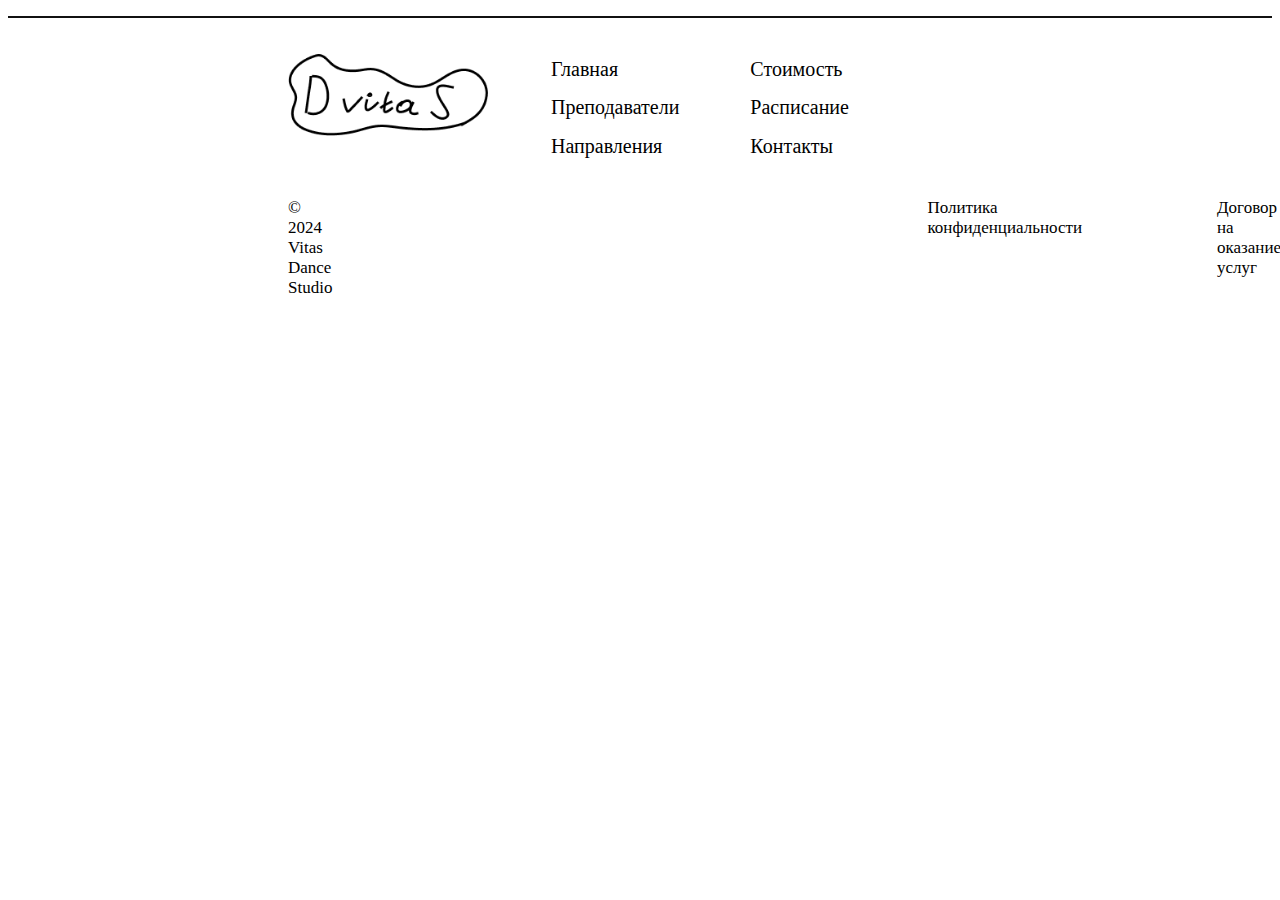
==== footer.htm @ ff367dad "Первый коммит: добавлены файлы сайта" ====
﻿<!DOCTYPE html PUBLIC "-//W3C//DTD XHTML 1.0 Transitional//EN" "http://www.w3.org/TR/xhtml1/DTD/xhtml1-transitional.dtd">
<html xmlns="http://www.w3.org/1999/xhtml">

<head>
	<meta http-equiv="Content-Type" content="text/html; charset=utf-8" />
	<title>Подвал</title>
	<link rel="stylesheet" href="styles.css"></link>
	<base target="основная" />
</head>

<body>
<p></p>
<hr style="height: 2px; background-color: #111111; border:none"/>
	<div style="margin: 20px 280px;">
		<div class="footer">
			<p><a href="glavn.htm"><img alt="Лого" src="Фото/Logo%201.png" width="200" height="82"/></a></p>
			<ul class="footer_ul_1"_>
				<li><a href="glavn.htm">Главная</a></li>
				<li><a href="teachers.htm">Преподаватели</a></li>
				<li><a href="style.htm">Направления</a></li>
			</ul>
			<ul class="footer_ul_2"_>
				<li><a href="price.htm">Стоимость</a></li>
				<li><a href="schedule.htm">Расписание</a></li>
				<li><a href="contacts.htm">Контакты</a></li>
			</ul>
			<span class="whatsapp_but">
			<a href="https://api.whatsapp.com/send?phone=9192445550" target="_blank">НАПИСАТЬ В WHATSAPP</a></span>
		</div>
		<div style="display: flex; font-size: 17px">
			<div>© 2024 Vitas Dance Studio</div>
			<div style="margin-left: 595px; width: 280px;">Политика конфиденциальности</div>
			<div style="margin-left: 135px; width: 240px;">Договор на оказание услуг</div>
		</div>
	</div>
</body>

</html>
---- styles.css ----
﻿<style type="text/css">     
.glavn {
	display: flex;
	position: relative;
}
.style1 {
	text-align: center;
    position: absolute; /* Позволяет задать положение относительно начала страницы */
    top: 240px; /* Отступ сверху от начала страницы, можно изменить по необходимости */
    left: 1255px; /* Отступ слева от начала страницы */
    width: 400px;
}
.style2 {
	font-size: 68px;
}
.style3 {
	padding-top: 30px;
	font-size: 26px;
}

.navbar ul {
    list-style-type: none; /* Убираем маркеры списка */
    padding: 0;            /* Убираем отступы */
    margin: 0;
    display: flex;         /* Располагаем элементы в одну строку */
    background-color: black;
    margin: 30px 245px;
}
.navbar li {
    margin: 0;
    width: 220px;
}
.navbar a {
    display: block;
    color: white;
    padding: 12px 0;      /* Внутренние отступы для кнопок меню */
    text-decoration: none;   /* Убираем подчеркивание */
    text-align: center;
}
.navbar a:hover {
    background-color: #333;  /* Цвет фона при наведении */
}


.blocks {
	margin-left: 245px;
	margin-bottom: 60px;
	display: flex;
	flex-wrap: wrap;      /* Позволяет элементам переноситься на новую строку */
    gap: 60px;
	list-style-type: none;
}
.blocks li {
	background-color:white;
	width: 640px;
	height: 400px;
}
.footer {
	display: flex;
}
.footer_ul_1 {
	margin-left: 15px;
	display: flex;
	flex-wrap: wrap;
    gap: 15px;
    font-size: 20px;
	list-style-type: none;
	width: 150px;
	height: 100px;
	margin-bottom: 40px
}
.footer li a{
	text-decoration: none;
	color:black;
	width: 150px;
	padding: 8px
}
.footer li a:hover{
	color: white;
	background-color: black
}
.footer_ul_2 {
	margin-left: 15px;
	display: flex;
	flex-wrap: wrap;
    gap: 15px;
    font-size: 20px;
	list-style-type: none;
	width: 190px;
	height: 100px
}
.numbers {
	margin-top: 40px;
	display: flex;
	flex-wrap: wrap;
    gap: 10px;
	width:350px;
}
button {
	font-size: 20px;
	background-color: black;
	border: none;
	color: white;
	padding: 10px 48px;
	margin-right:20px;
	cursor:pointer;
}
button a{
	color: white;
	text-decoration: none;
}

.footer button {
	background-color: white;
	padding: 0;
}
.teachers_block {
	margin-left: 280px;
	margin-top: 60px;
	display: flex;
	flex-wrap: wrap;
    gap: 72px;
}
.teachers_block img {
	border: 2px solid black;
}
.styles_block {
	margin-left: 280px;
	margin-top: 60px;
	display: flex;
	flex-wrap: wrap;
    gap: 72px;
}
.styles_block img {
	border: 2px solid black;
}

/* Стили для таблицы */
.pricing-table {
    width: 1140px;
    margin-left: 400px;
    margin-top: 40px;
    border-collapse: collapse;
    font-size: 22px;
    text-align: center;
    font-weight: bold
}
.pricing-table th, .pricing-table td {
    padding: 12px;
    border: 2px solid #ddd;
    width: 380px;
}
.pricing-table tr:nth-child(even) {
    background-color: #f2f2f2;
}
.toggle-button {
    padding: 10px 20px;
    margin-top: 10px;
    font-size: 20px;
    cursor: pointer;
    background-color: white;
    color: black;
    border: 1px solid black
}
.toggle-button.active {
    background-color: black;
    color: white;
}

.inform_arenda {
    margin-left: 280px;
    margin-top: 60px;
    font-size: 24px
}
.cards_arenda {
	display: flex;
	flex-wrap: wrap;
    gap: 22px;
    margin-top: 40px;
    margin-left: 280px
}
.card_arenda {
	width: 273px;
    font-size: 22px;
	text-align: center;
	border: 2px solid;
	padding: 75px;
	font-weight: bold
}
.order_card {
	font-size: 24px;
}
.price_card {
	margin-top: 15px;
	font-size: 48px;
}
.small_price_card {
	margin-top: 5px;
	font-size: 24px;
}
.whatsapp_but {
	width: 200px;
	margin-top: 22px;
	margin-left:480px;
	color: black;
}
.whatsapp_but a{
	text-decoration: none;
	color: black
}

.order_page {
	font-size:68px;
	margin: 30px 280px
}

.container_InStyle {
	margin-left: 280px;
	display:flex;
	margin-top: 50px;
}
.InStyle_full_text {
	margin-left: 30px;
}
.InStyle_order{
	font-size:68px;
}
.InStyle_base_text{
	font-size:24px;
	width: 690px;
	line-height: 1.5;
	margin-top:20px
}
.InStyle_line {
	height: 2px;
	background-color: #111111;
	border:none
}

#moreText {
    display: none; /* По умолчанию текст скрыт */
}
.show-more-btn {
    padding-left: 0;
    background-color: white;
    color: black;
    border: none;
    cursor: pointer;
    margin-top: 10px;
    font-weight: bold
}


.schedule {
    font-family: Arial, sans-serif;
    display: flex;
    justify-content: center;
    padding-top: 50px;
}
.schedule table {
    width: 70%;
    border-collapse: collapse;
}
.schedule th, td {
    border: 1px solid #ddd;
    padding: 15px;
    text-align: center;
    vertical-align: top;
    min-width: 150px;
}
.schedule th {
    background-color: #f4f4f4;
    font-weight: bold;
}
.class-info {
    font-size: 14px;
    margin-top: 10px;
}
</style>
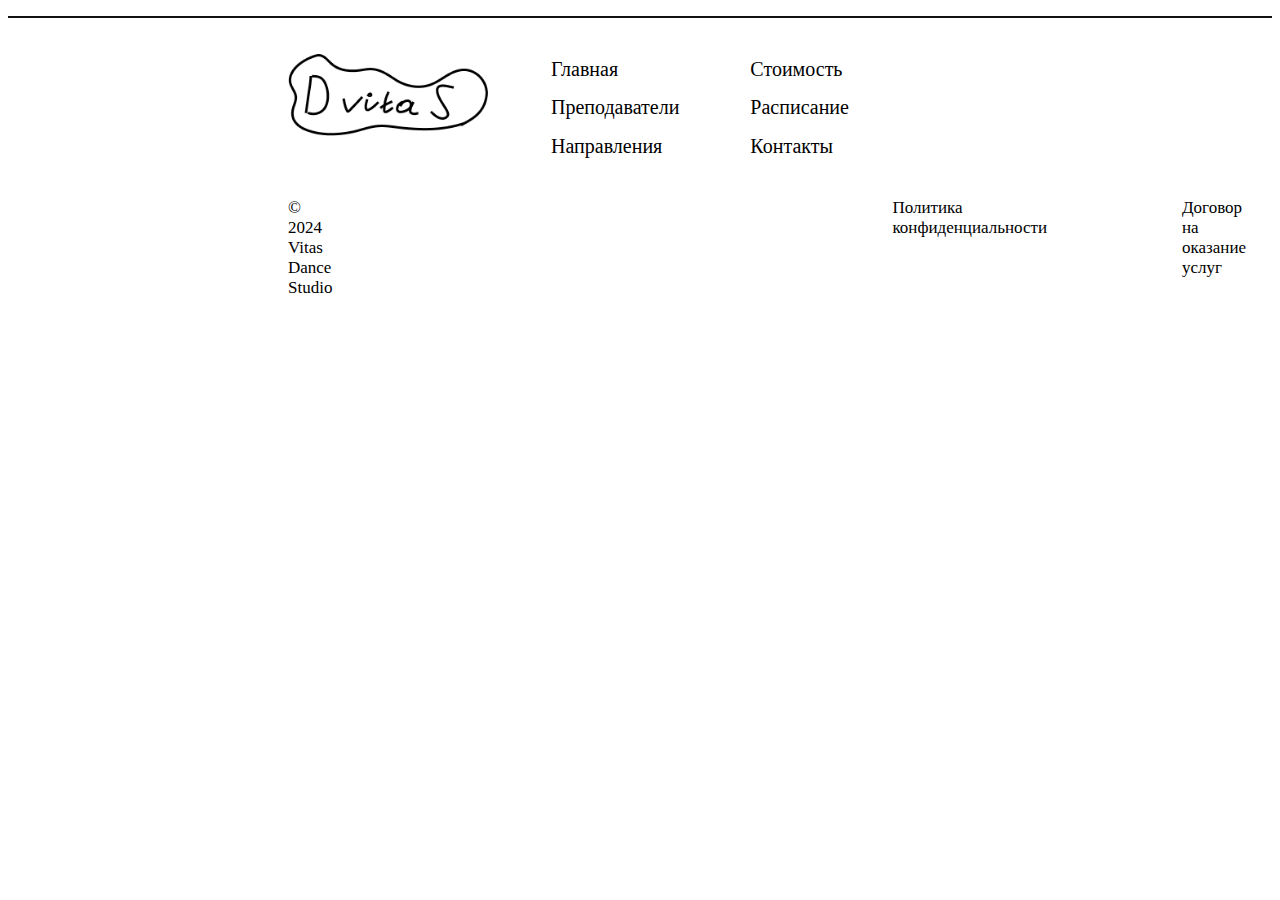
==== commit 2a29f815: "Добавление формы" ====
--- a/footer.htm
+++ b/footer.htm
@@ -29,8 +29,8 @@
 		</div>
 		<div style="display: flex; font-size: 17px">
 			<div>© 2024 Vitas Dance Studio</div>
-			<div style="margin-left: 595px; width: 280px;">Политика конфиденциальности</div>
-			<div style="margin-left: 135px; width: 240px;">Договор на оказание услуг</div>
+			<div style="margin-left: 560px">Политика конфиденциальности</div>
+			<div style="margin-left: 135px">Договор на оказание услуг</div>
 		</div>
 	</div>
 </body>
--- a/styles.css
+++ b/styles.css
@@ -1,4 +1,4 @@
-﻿<style type="text/css">     
+﻿<style type="text/css">
 .glavn {
 	display: flex;
 	position: relative;
@@ -150,9 +150,11 @@
     border: 2px solid #ddd;
     width: 380px;
 }
+
 .pricing-table tr:nth-child(even) {
     background-color: #f2f2f2;
 }
+
 .toggle-button {
     padding: 10px 20px;
     margin-top: 10px;
@@ -250,18 +252,17 @@
     font-weight: bold
 }
 
-
 .schedule {
     font-family: Arial, sans-serif;
     display: flex;
     justify-content: center;
-    padding-top: 50px;
+    padding-top: 10px;
 }
 .schedule table {
     width: 70%;
     border-collapse: collapse;
 }
-.schedule th, td {
+.schedule th, .schedule td {
     border: 1px solid #ddd;
     padding: 15px;
     text-align: center;
@@ -274,6 +275,106 @@
 }
 .class-info {
     font-size: 14px;
-    margin-top: 10px;
-}
+}
+
+.form_block {
+	width: 40%; /* Укажите нужную ширину */
+    margin: 0 auto;
+    display: flex;
+    flex-wrap: wrap;
+    gap: 30px;
+    justify-content: center;
+    border: black 2px solid;
+    margin-top: 80px;
+    padding: 50px;
+    background-color: #D0B9A2;
+}
+.form1_title {
+	font-size: 32px;
+}
+.form1 {
+	font-size: 20px;
+}
+.form1 input {
+	font-size: 18px;
+}
+.form_buttons {
+	text-align: center;
+	margin-top: 30px;
+}
+.form_button1 {
+	margin-right: 50px;
+	padding: 5px 20px;
+}
+.form_button2 {
+	padding: 5px 20px;
+}
+
+.output {
+    text-align: center;
+    margin-top: 20px;
+    padding: 20px;
+    background-color: #f0f8ff;
+    border: 2px solid #87ceeb;
+    border-radius: 8px;
+    width: 80%;
+    max-width: 600px;
+    margin-left: auto;
+    margin-right: auto;
+}
+
+/* Стиль для приветственного сообщения */
+.greeting {
+    color: #2e8b57;
+    font-size: 24px;
+    font-weight: bold;
+    margin-bottom: 10px;
+}
+
+/* Стиль для даты и времени */
+.date-time {
+    color: #555;
+    font-size: 18px;
+    font-style: italic;
+}
+
+
+.modal {
+    display: none;
+    position: fixed;
+    z-index: 1;
+    left: 0;
+    top: 0;
+    width: 100%;
+    height: 100%;
+    background-color: rgba(0, 0, 0, 0.5);
+}
+.modal-content {
+    background-color: #fff;
+    margin: 15% auto;
+    padding: 5px;
+    width: 90%;
+    max-width: 480px;
+    border-radius: 10px;
+    text-align: center;
+    font-size: 20px;
+}
+.close-button {
+    color: black;
+    background-color: white;
+    font-size: 14px;
+    font-weight: bold;
+    cursor: pointer;
+    border: 1px solid black;
+    margin-bottom: 10px;
+    margin-right: 0;
+}
+.close-button:hover {
+    background-color: #D4D4D4;
+}  
+
+.schedule-cell {
+	cursor: pointer;
+}
+
 </style>